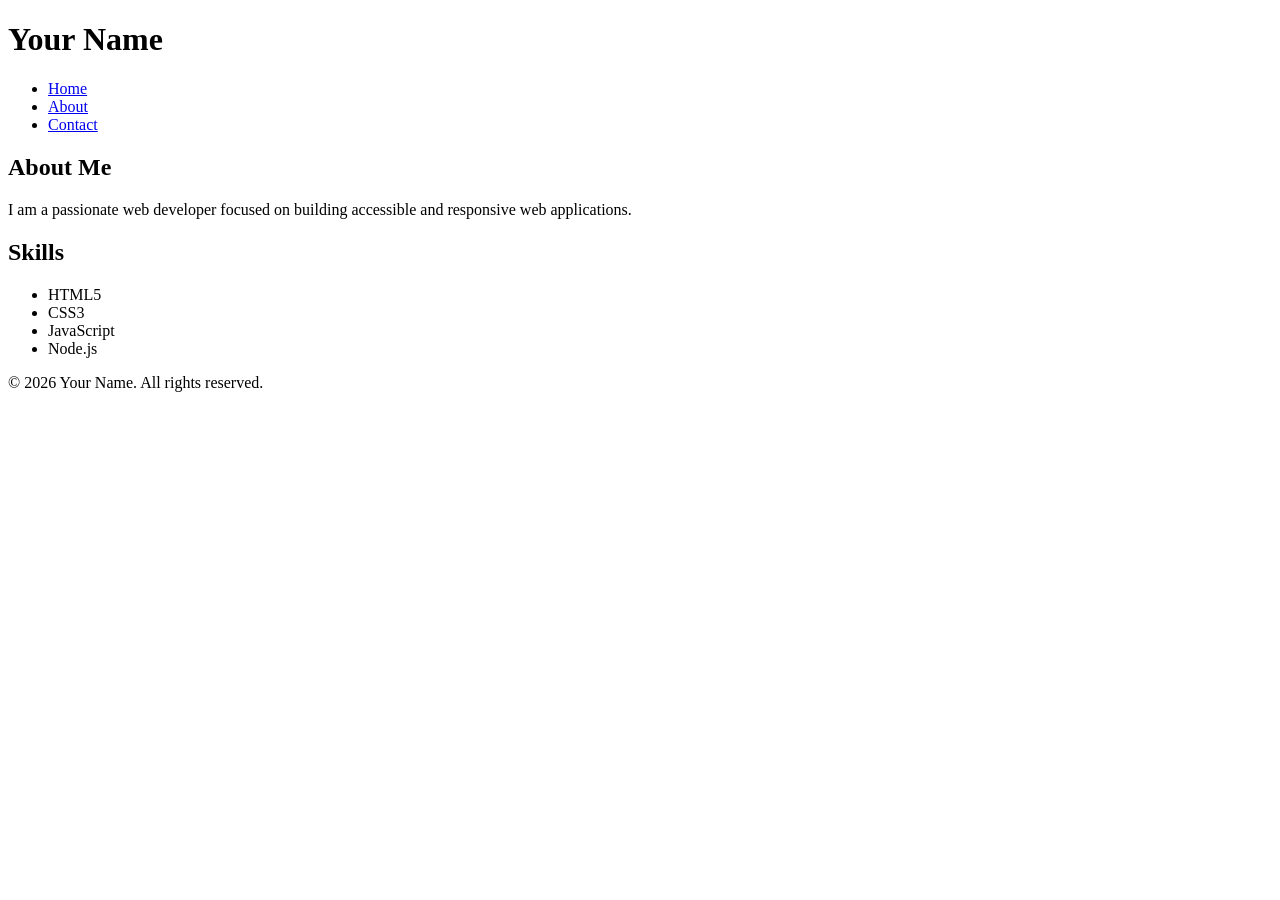
==== about.html @ 5f3812a3 "Add files via upload" ====
<!DOCTYPE html>
<html lang="en">
<head>
    <meta charset="UTF-8">
    <meta name="description" content="Learn more about my education, skills, and professional journey.">
    <meta name="keywords" content="About Me, Skills, Education">
    <meta name="author" content="Your Name">
    <meta name="viewport" content="width=device-width, initial-scale=1.0">
    <title>Portfolio | About</title>
</head>

<body>

<header role="banner">
    <h1>Your Name</h1>

    <nav aria-label="Main Navigation">
        <ul>
            <li><a href="index.html">Home</a></li>
            <li><a href="about.html" aria-current="page">About</a></li>
            <li><a href="contact.html">Contact</a></li>
        </ul>
    </nav>
</header>

<main>

    <section aria-labelledby="about-heading">
        <h2 id="about-heading">About Me</h2>

        <p>
            I am a passionate web developer focused on building
            accessible and responsive web applications.
        </p>
    </section>

    <section aria-labelledby="skills-heading">
        <h2 id="skills-heading">Skills</h2>

        <ul>
            <li>HTML5</li>
            <li>CSS3</li>
            <li>JavaScript</li>
            <li>Node.js</li>
        </ul>
    </section>

</main>

<footer role="contentinfo">
    <p>&copy; 2026 Your Name. All rights reserved.</p>
</footer>

</body>
</html>
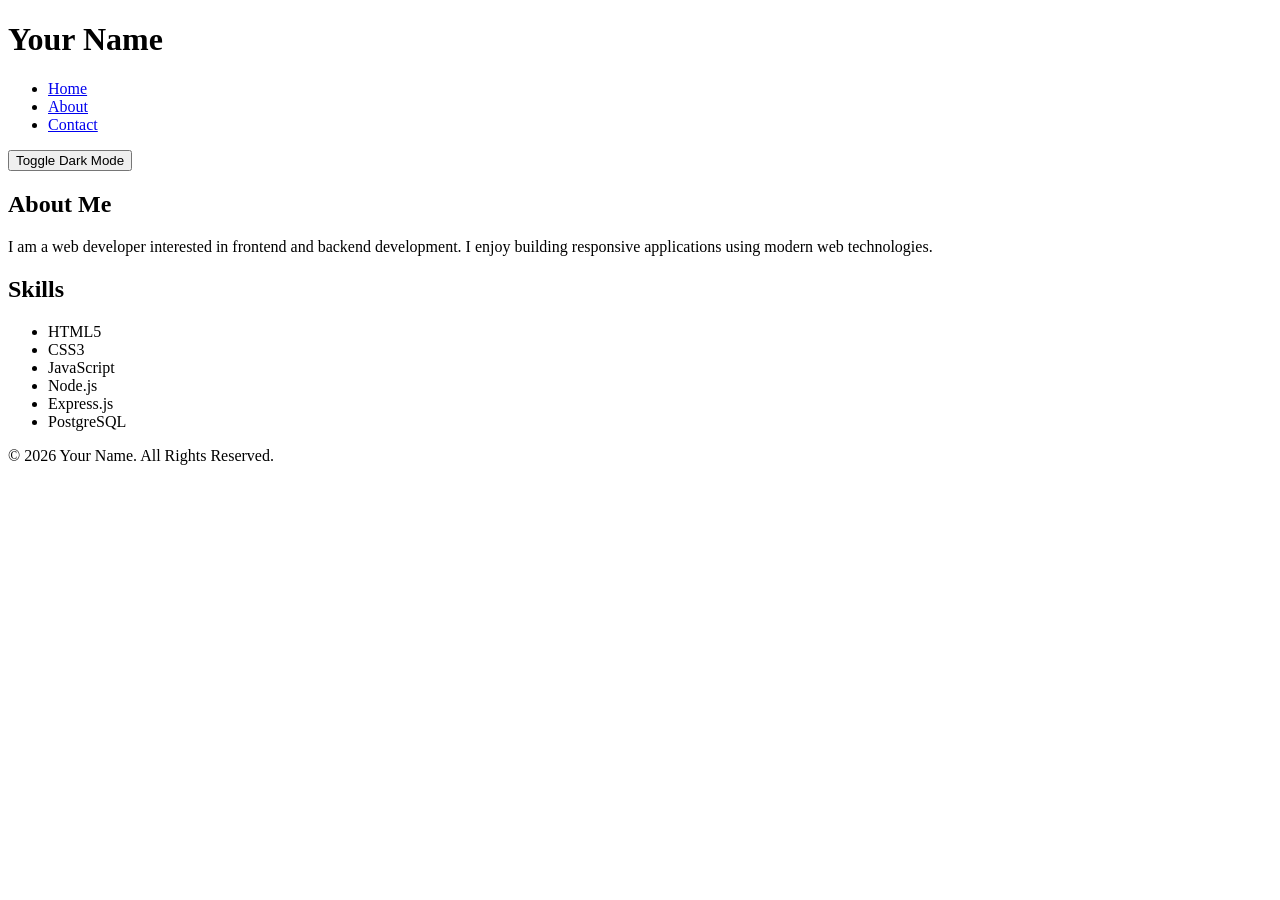
==== commit 1e97677d: "Update about.html" ====
--- a/about.html
+++ b/about.html
@@ -2,54 +2,66 @@
 <html lang="en">
 <head>
     <meta charset="UTF-8">
-    <meta name="description" content="Learn more about my education, skills, and professional journey.">
-    <meta name="keywords" content="About Me, Skills, Education">
-    <meta name="author" content="Your Name">
+    <meta name="description" content="Learn more about my skills, education and experience.">
     <meta name="viewport" content="width=device-width, initial-scale=1.0">
+
     <title>Portfolio | About</title>
+
+    <link rel="stylesheet" href="style.css">
 </head>
 
 <body>
 
-<header role="banner">
-    <h1>Your Name</h1>
+<header>
+    <div class="container header-container">
+        <h1>Your Name</h1>
 
-    <nav aria-label="Main Navigation">
-        <ul>
-            <li><a href="index.html">Home</a></li>
-            <li><a href="about.html" aria-current="page">About</a></li>
-            <li><a href="contact.html">Contact</a></li>
-        </ul>
-    </nav>
+        <nav aria-label="Main Navigation">
+            <ul>
+                <li><a href="index.html">Home</a></li>
+                <li><a href="about.html" aria-current="page">About</a></li>
+                <li><a href="contact.html">Contact</a></li>
+            </ul>
+        </nav>
+    </div>
 </header>
 
-<main>
+<button class="theme-btn" onclick="toggleTheme()">
+    Toggle Dark Mode
+</button>
 
-    <section aria-labelledby="about-heading">
-        <h2 id="about-heading">About Me</h2>
+<main class="container">
+
+    <section>
+        <h2>About Me</h2>
 
         <p>
-            I am a passionate web developer focused on building
-            accessible and responsive web applications.
+            I am a web developer interested in frontend and backend
+            development. I enjoy building responsive applications
+            using modern web technologies.
         </p>
     </section>
 
-    <section aria-labelledby="skills-heading">
-        <h2 id="skills-heading">Skills</h2>
+    <section>
+        <h2>Skills</h2>
 
-        <ul>
+        <ul class="skills">
             <li>HTML5</li>
             <li>CSS3</li>
             <li>JavaScript</li>
             <li>Node.js</li>
+            <li>Express.js</li>
+            <li>PostgreSQL</li>
         </ul>
     </section>
 
 </main>
 
-<footer role="contentinfo">
-    <p>&copy; 2026 Your Name. All rights reserved.</p>
+<footer>
+    <p>&copy; 2026 Your Name. All Rights Reserved.</p>
 </footer>
 
+<script src="script.js"></script>
+
 </body>
-</html>+</html>
